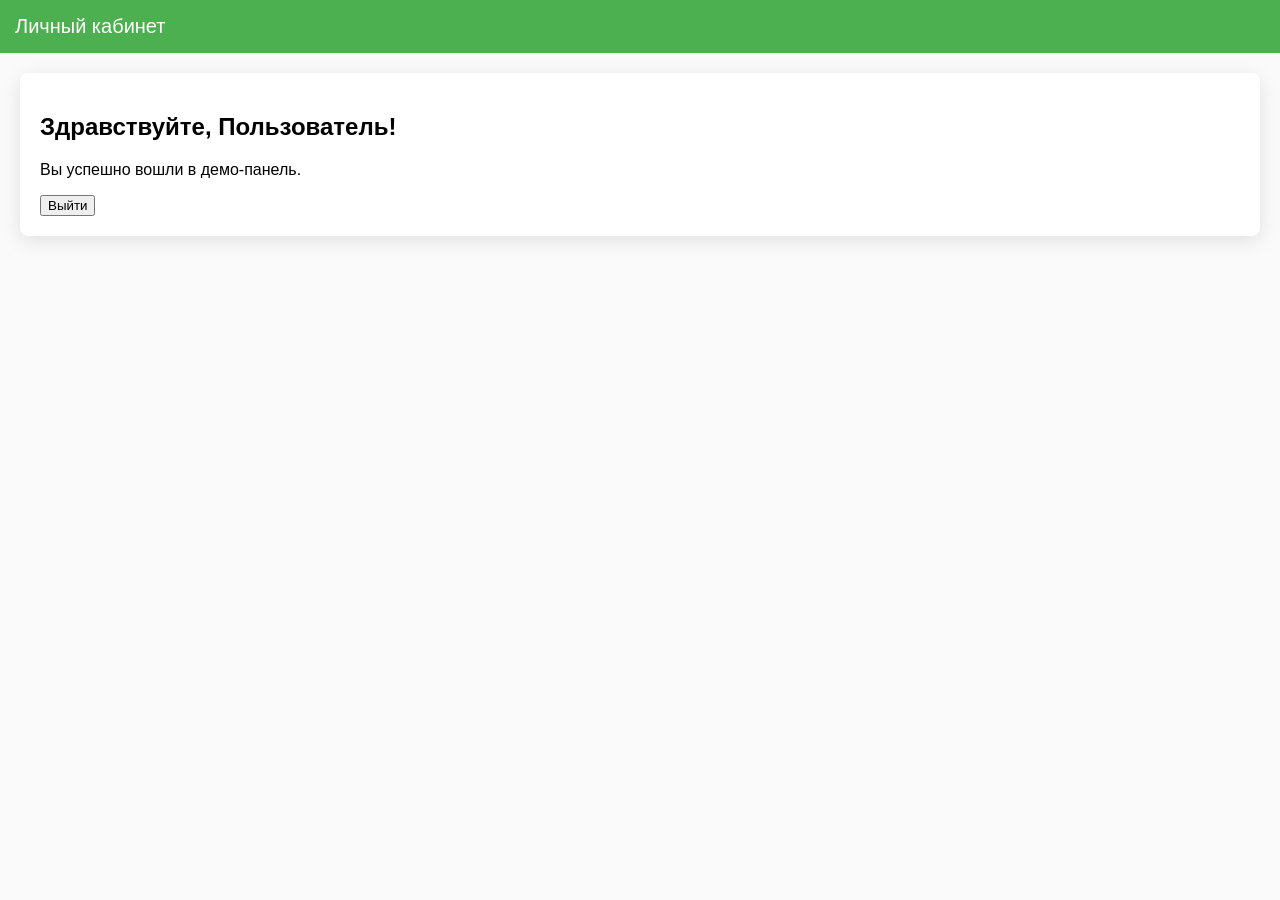
==== dashboard.html @ 894b5d93 "Create dashboard.html" ====
<!DOCTYPE html>
<html lang="ru">
<head>
<meta charset="UTF-8">
<title>Личный кабинет</title>
<style>
body {
    margin: 0;
    font-family: Arial;
    background: #fafafa;
}

.header {
    background: #4CAF50;
    color: white;
    padding: 15px;
    font-size: 20px;
}

.container {
    padding: 20px;
}

.box {
    background: white;
    padding: 20px;
    border-radius: 8px;
    box-shadow: 0 5px 20px rgba(0,0,0,0.1);
}
</style>
</head>

<body>

<div class="header">Личный кабинет</div>

<div class="container">
    <div class="box">
        <h2>Здравствуйте, <span id="username"></span>!</h2>
        <p>Вы успешно вошли в демо-панель.</p>

        <button onclick="logout()">Выйти</button>
    </div>
</div>

<script>
let user = localStorage.getItem("demo_user");
document.getElementById("username").textContent = user ? user : "Пользователь";

function logout() {
    localStorage.removeItem("demo_user");
    window.location.href = "index.html";
}
</script>

</body>
</html>
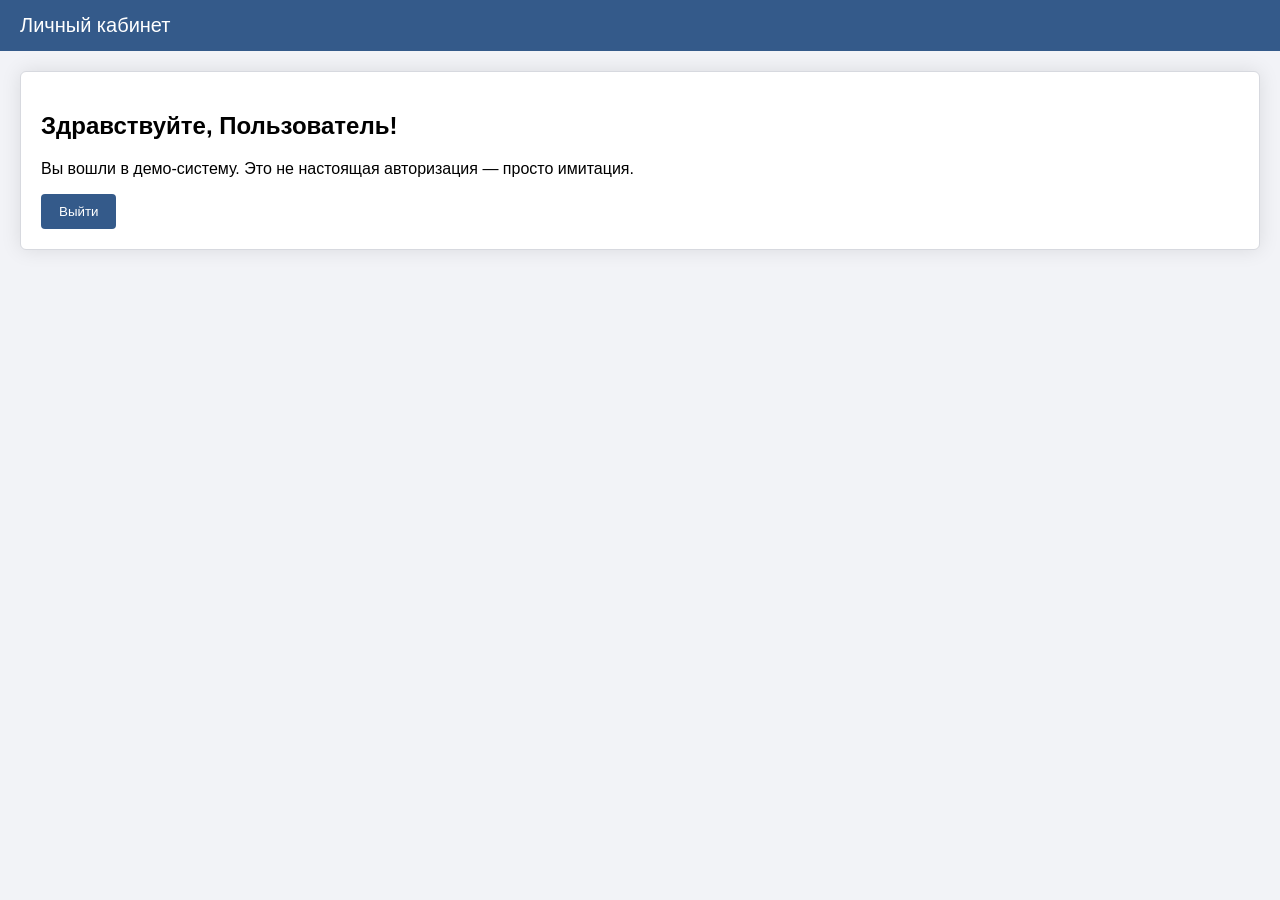
==== commit 59277646: "Update dashboard.html" ====
--- a/dashboard.html
+++ b/dashboard.html
@@ -3,17 +3,18 @@
 <head>
 <meta charset="UTF-8">
 <title>Личный кабинет</title>
+
 <style>
 body {
     margin: 0;
-    font-family: Arial;
-    background: #fafafa;
+    font-family: Arial, sans-serif;
+    background: #f2f3f7;
 }
 
 .header {
-    background: #4CAF50;
+    background: #345a8a;
     color: white;
-    padding: 15px;
+    padding: 14px 20px;
     font-size: 20px;
 }
 
@@ -24,8 +25,9 @@
 .box {
     background: white;
     padding: 20px;
-    border-radius: 8px;
-    box-shadow: 0 5px 20px rgba(0,0,0,0.1);
+    border-radius: 6px;
+    box-shadow: 0 0 20px rgba(0,0,0,0.1);
+    border: 1px solid #d7d9df;
 }
 </style>
 </head>
@@ -37,15 +39,22 @@
 <div class="container">
     <div class="box">
         <h2>Здравствуйте, <span id="username"></span>!</h2>
-        <p>Вы успешно вошли в демо-панель.</p>
+        <p>Вы вошли в демо-систему. Это не настоящая авторизация — просто имитация.</p>
 
-        <button onclick="logout()">Выйти</button>
+        <button onclick="logout()" style="
+            padding: 10px 18px;
+            background:#345a8a;
+            color:white;
+            border:none;
+            border-radius:4px;
+            cursor:pointer;
+        ">Выйти</button>
     </div>
 </div>
 
 <script>
 let user = localStorage.getItem("demo_user");
-document.getElementById("username").textContent = user ? user : "Пользователь";
+document.getElementById("username").textContent = user || "Пользователь";
 
 function logout() {
     localStorage.removeItem("demo_user");
